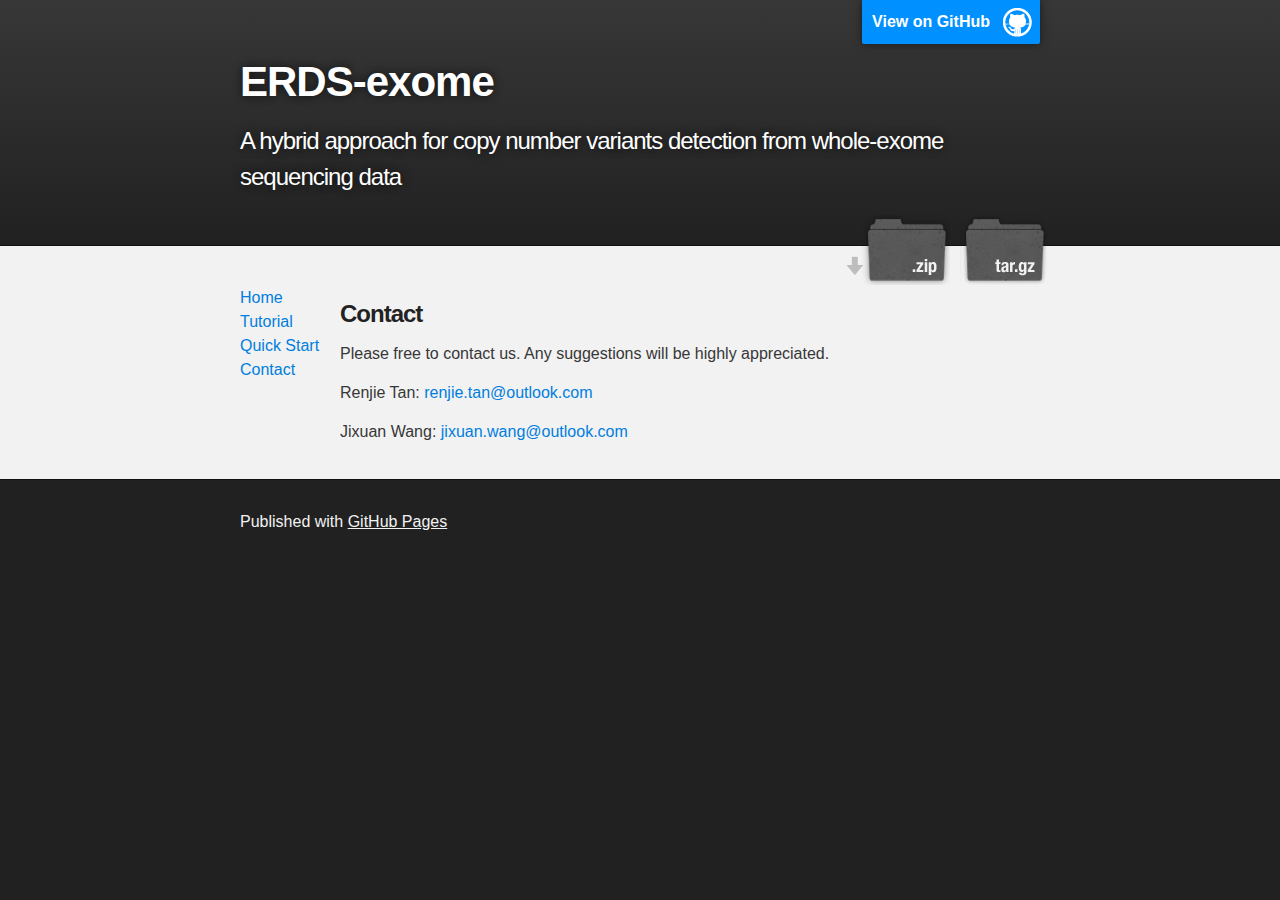
==== contact.html @ ef34a414 "Add quick start" ====
<!DOCTYPE html>
<html>

  <head>
    <meta charset='utf-8'>
    <meta http-equiv="X-UA-Compatible" content="chrome=1">
    <meta name="description" content="Erds-exome.GitHub.com : ERDS-exome: a hybrid approach for copy number variants detection from whole-exome sequencing data">

    <link rel="stylesheet" type="text/css" media="screen" href="stylesheets/stylesheet.css">

    <title>ERDS-exome</title>
  </head>

  <body>

    <!-- HEADER -->
    <div id="header_wrap" class="outer">
        <header class="inner">
          <a id="forkme_banner" href="https://github.com/coderChase/jxcnv">View on GitHub</a>

          <h1 id="project_title">ERDS-exome</h1>
          <h2 id="project_tagline">A hybrid approach for copy number variants detection from whole-exome sequencing data</h2>

          <div id="downloads">
            <div class="tar_download_link" onclick="document.location='https://erds-exome.github.io/erds-exome.zip';">
            <a href="erds-exome.zip">werwerwe</a>
            </div>
            <div class="zip_download_link" onclick="document.location='https://erds-exome.github.io/erds-exome.tar.gz';">
            <a href="erds-exome.zip">werwerw</a>
            </div>
          </div>
        </header>
    </div>

    <!-- MAIN CONTENT -->
    <div id="main_content_wrap" class="outer">
      <section id="main_content" class="inner">
      	<div id="inner_left">
      		<div>
      			<a href="index.html">Home</a>
      		</div>
      		
      		<div>
      			<a href="tutorial.html">Tutorial</a>
      		</div>
      		<div>
      			<a href="quick_start.html">Quick Start</a>
      		</div>
      		<div>
      			<a href="contact.html">Contact</a>
      		</div>
      	</div>
      	<div id="inner_right">
		    <h3>
				<a id="erds-exome" class="anchor" href="#erds-exome" aria-hidden="true"><span aria-hidden="true" class="octicon octicon-link"></span></a>
				Contact	
				</h3>
        <p>
          Please free to contact us. Any suggestions will be highly appreciated. 
	  </p>
	  <p>
	  Renjie Tan: <a href="mailto:renjie.tan@outlook.com">renjie.tan@outlook.com</a> 
	 </p>
	 <p> 
	  Jixuan Wang: <a href="mailto:jixuan.wang@outlook.com">jixuan.wang@outlook.com</a>
        </p>


		</div>
      </section>
    </div>

    <!-- FOOTER  -->
    <div id="footer_wrap" class="outer">
      <footer class="inner">
        <p>Published with <a href="https://pages.github.com">GitHub Pages</a></p>
      </footer>
    </div>

    

  </body>
</html>
---- stylesheets/stylesheet.css ----
/*******************************************************************************
Slate Theme for GitHub Pages
by Jason Costello, @jsncostello
*******************************************************************************/

@import url(github-light.css);

/*******************************************************************************
MeyerWeb Reset
*******************************************************************************/

html, body, div, span, applet, object, iframe,
h1, h2, h3, h4, h5, h6, p, blockquote, pre,
a, abbr, acronym, address, big, cite, code,
del, dfn, em, img, ins, kbd, q, s, samp,
small, strike, strong, sub, sup, tt, var,
b, u, i, center,
dl, dt, dd, ol, ul, li,
fieldset, form, label, legend,
table, caption, tbody, tfoot, thead, tr, th, td,
article, aside, canvas, details, embed,
figure, figcaption, footer, header, hgroup,
menu, nav, output, ruby, section, summary,
time, mark, audio, video {
  margin: 0;
  padding: 0;
  border: 0;
  font: inherit;
  vertical-align: baseline;
}

/* HTML5 display-role reset for older browsers */
article, aside, details, figcaption, figure,
footer, header, hgroup, menu, nav, section {
  display: block;
}

ol, ul {
  list-style: none;
}

table {
  border-collapse: collapse;
  border-spacing: 0;
}

/*******************************************************************************
Theme Styles
*******************************************************************************/

body {
  box-sizing: border-box;
  color:#373737;
  background: #212121;
  font-size: 16px;
  font-family: 'Myriad Pro', Calibri, Helvetica, Arial, sans-serif;
  line-height: 1.5;
  -webkit-font-smoothing: antialiased;
}

h1, h2, h3, h4, h5, h6 {
  margin: 10px 0;
  font-weight: 700;
  color:#222222;
  font-family: 'Lucida Grande', 'Calibri', Helvetica, Arial, sans-serif;
  letter-spacing: -1px;
}

h1 {
  font-size: 36px;
  font-weight: 700;
}

h2 {
  padding-bottom: 10px;
  font-size: 32px;
  background: url('../images/bg_hr.png') repeat-x bottom;
}

h3 {
  font-size: 24px;
}

h4 {
  font-size: 21px;
}

h5 {
  font-size: 18px;
}

h6 {
  font-size: 16px;
}

p {
  margin: 10px 0 15px 0;
}

footer p {
  color: #f2f2f2;
}

a {
  text-decoration: none;
  color: #007edf;
  text-shadow: none;

  transition: color 0.5s ease;
  transition: text-shadow 0.5s ease;
  -webkit-transition: color 0.5s ease;
  -webkit-transition: text-shadow 0.5s ease;
  -moz-transition: color 0.5s ease;
  -moz-transition: text-shadow 0.5s ease;
  -o-transition: color 0.5s ease;
  -o-transition: text-shadow 0.5s ease;
  -ms-transition: color 0.5s ease;
  -ms-transition: text-shadow 0.5s ease;
}

a:hover, a:focus {text-decoration: underline;}

footer a {
  color: #F2F2F2;
  text-decoration: underline;
}

em {
  font-style: italic;
}

strong {
  font-weight: bold;
}

img {
  position: relative;
  margin: 0 auto;
  max-width: 739px;
  padding: 5px;
  margin: 10px 0 10px 0;
  border: 1px solid #ebebeb;

  box-shadow: 0 0 5px #ebebeb;
  -webkit-box-shadow: 0 0 5px #ebebeb;
  -moz-box-shadow: 0 0 5px #ebebeb;
  -o-box-shadow: 0 0 5px #ebebeb;
  -ms-box-shadow: 0 0 5px #ebebeb;
}

p img {
  display: inline;
  margin: 0;
  padding: 0;
  vertical-align: middle;
  text-align: center;
  border: none;
}

pre, code {
  width: 100%;
  color: #222;
  background-color: #fff;

  font-family: Monaco, "Bitstream Vera Sans Mono", "Lucida Console", Terminal, monospace;
  font-size: 14px;

  border-radius: 2px;
  -moz-border-radius: 2px;
  -webkit-border-radius: 2px;
}

pre {
  width: 100%;
  padding: 10px;
  box-shadow: 0 0 10px rgba(0,0,0,.1);
  overflow: auto;
}

code {
  padding: 3px;
  margin: 0 3px;
  box-shadow: 0 0 10px rgba(0,0,0,.1);
}

pre code {
  display: block;
  box-shadow: none;
}

blockquote {
  color: #666;
  margin-bottom: 20px;
  padding: 0 0 0 20px;
  border-left: 3px solid #bbb;
}


ul, ol, dl {
  margin-bottom: 15px
}

ul {
  list-style-position: inside;
  list-style: disc;
  padding-left: 20px;
}

ol {
  list-style-position: inside;
  list-style: decimal;
  padding-left: 20px;
}

dl dt {
  font-weight: bold;
}

dl dd {
  padding-left: 20px;
  font-style: italic;
}

dl p {
  padding-left: 20px;
  font-style: italic;
}

hr {
  height: 1px;
  margin-bottom: 5px;
  border: none;
  background: url('../images/bg_hr.png') repeat-x center;
}

table {
  border: 1px solid #373737;
  margin-bottom: 20px;
  text-align: left;
 }

th {
  font-family: 'Lucida Grande', 'Helvetica Neue', Helvetica, Arial, sans-serif;
  padding: 10px;
  background: #373737;
  color: #fff;
 }

td {
  padding: 10px;
  border: 1px solid #373737;
 }

form {
  background: #f2f2f2;
  padding: 20px;
}

/*******************************************************************************
Full-Width Styles
*******************************************************************************/

.outer {
  width: 100%;
}

.inner {
  position: relative;
  max-width: 800px;
  padding: 20px 10px;
  margin: 0 auto;
}

#inner_left {
	width: 100px;
	float: left;
}

#inner_right {
	margin-left: 100px;
	width: auto;
}

#forkme_banner {
  display: block;
  position: absolute;
  top:0;
  right: 10px;
  z-index: 10;
  padding: 10px 50px 10px 10px;
  color: #fff;
  background: url('../images/blacktocat.png') #0090ff no-repeat 95% 50%;
  font-weight: 700;
  box-shadow: 0 0 10px rgba(0,0,0,.5);
  border-bottom-left-radius: 2px;
  border-bottom-right-radius: 2px;
}

#header_wrap {
  background: #212121;
  background: -moz-linear-gradient(top, #373737, #212121);
  background: -webkit-linear-gradient(top, #373737, #212121);
  background: -ms-linear-gradient(top, #373737, #212121);
  background: -o-linear-gradient(top, #373737, #212121);
  background: linear-gradient(top, #373737, #212121);
}

#header_wrap .inner {
  padding: 50px 10px 30px 10px;
}

#project_title {
  margin: 0;
  color: #fff;
  font-size: 42px;
  font-weight: 700;
  text-shadow: #111 0px 0px 10px;
}

#project_tagline {
  color: #fff;
  font-size: 24px;
  font-weight: 300;
  background: none;
  text-shadow: #111 0px 0px 10px;
}

#downloads {
  position: absolute;
  width: 210px;
  z-index: 10;
  bottom: -40px;
  right: 0;
  height: 70px;
  background: url('../images/icon_download.png') no-repeat 0% 90%;
}

.zip_download_link {
  display: block;
  float: right;
  width: 90px;
  height:70px;
  text-indent: -5000px;
  overflow: hidden;
  background: url(../images/sprite_download.png) no-repeat bottom left;
}

.tar_download_link {
  display: block;
  float: right;
  width: 90px;
  height:70px;
  text-indent: -5000px;
  overflow: hidden;
  background: url(../images/sprite_download.png) no-repeat bottom right;
  margin-left: 10px;
}

.zip_download_link:hover {
  background: url(../images/sprite_download.png) no-repeat top left;
}

.tar_download_link:hover {
  background: url(../images/sprite_download.png) no-repeat top right;
}

#main_content_wrap {
  background: #f2f2f2;
  border-top: 1px solid #111;
  border-bottom: 1px solid #111;
}

#main_content {
  padding-top: 40px;
}

#footer_wrap {
  background: #212121;
}



/*******************************************************************************
Small Device Styles
*******************************************************************************/

@media screen and (max-width: 480px) {
  body {
    font-size:14px;
  }

  #downloads {
    display: none;
  }

  .inner {
    min-width: 320px;
    max-width: 480px;
  }

  #project_title {
  font-size: 32px;
  }

  h1 {
    font-size: 28px;
  }

  h2 {
    font-size: 24px;
  }

  h3 {
    font-size: 21px;
  }

  h4 {
    font-size: 18px;
  }

  h5 {
    font-size: 14px;
  }

  h6 {
    font-size: 12px;
  }

  code, pre {
    min-width: 320px;
    max-width: 480px;
    font-size: 11px;
  }

}
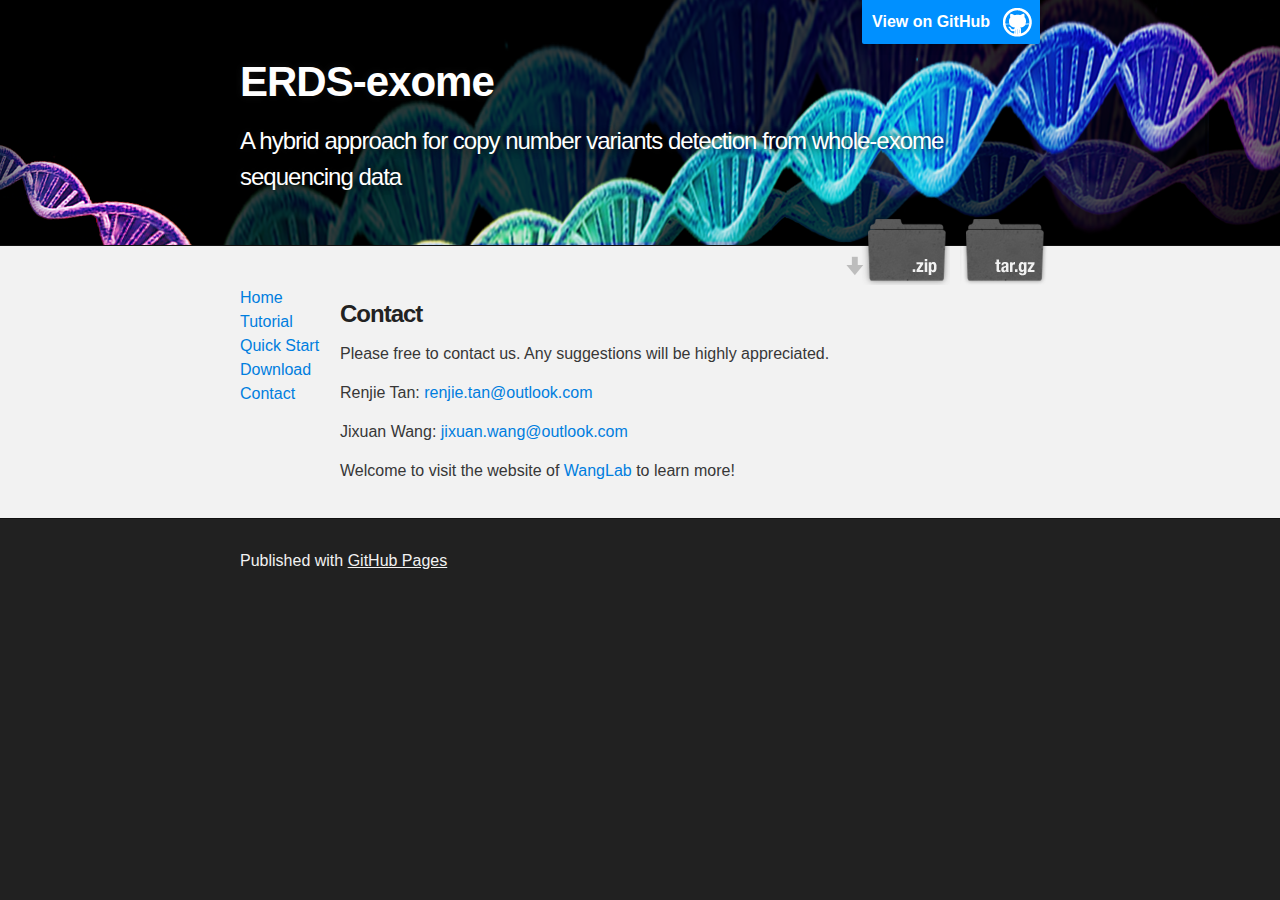
==== commit 9c2231e6: "Some changes to tutorial and contact" ====
--- a/contact.html
+++ b/contact.html
@@ -47,6 +47,9 @@
       			<a href="quick_start.html">Quick Start</a>
       		</div>
       		<div>
+      			<a href="download.html">Download</a>
+      		</div>
+      		<div>
       			<a href="contact.html">Contact</a>
       		</div>
       	</div>
@@ -64,6 +67,9 @@
 	 <p> 
 	  Jixuan Wang: <a href="mailto:jixuan.wang@outlook.com">jixuan.wang@outlook.com</a>
         </p>
+	<p>
+	Welcome to visit the website of <a href="http://bioinformatics.hit.edu.cn/">WangLab</a> to learn more!
+	</p>
 
 
 		</div>
@@ -80,4 +86,4 @@
     
 
   </body>
-</html>+</html>
--- a/stylesheets/stylesheet.css
+++ b/stylesheets/stylesheet.css
@@ -1,435 +1,442 @@
-/*******************************************************************************
-Slate Theme for GitHub Pages
-by Jason Costello, @jsncostello
-*******************************************************************************/
-
-@import url(github-light.css);
-
-/*******************************************************************************
-MeyerWeb Reset
-*******************************************************************************/
-
-html, body, div, span, applet, object, iframe,
-h1, h2, h3, h4, h5, h6, p, blockquote, pre,
-a, abbr, acronym, address, big, cite, code,
-del, dfn, em, img, ins, kbd, q, s, samp,
-small, strike, strong, sub, sup, tt, var,
-b, u, i, center,
-dl, dt, dd, ol, ul, li,
-fieldset, form, label, legend,
-table, caption, tbody, tfoot, thead, tr, th, td,
-article, aside, canvas, details, embed,
-figure, figcaption, footer, header, hgroup,
-menu, nav, output, ruby, section, summary,
-time, mark, audio, video {
-  margin: 0;
-  padding: 0;
-  border: 0;
-  font: inherit;
-  vertical-align: baseline;
-}
-
-/* HTML5 display-role reset for older browsers */
-article, aside, details, figcaption, figure,
-footer, header, hgroup, menu, nav, section {
-  display: block;
-}
-
-ol, ul {
-  list-style: none;
-}
-
-table {
-  border-collapse: collapse;
-  border-spacing: 0;
-}
-
-/*******************************************************************************
-Theme Styles
-*******************************************************************************/
-
-body {
-  box-sizing: border-box;
-  color:#373737;
-  background: #212121;
-  font-size: 16px;
-  font-family: 'Myriad Pro', Calibri, Helvetica, Arial, sans-serif;
-  line-height: 1.5;
-  -webkit-font-smoothing: antialiased;
-}
-
-h1, h2, h3, h4, h5, h6 {
-  margin: 10px 0;
-  font-weight: 700;
-  color:#222222;
-  font-family: 'Lucida Grande', 'Calibri', Helvetica, Arial, sans-serif;
-  letter-spacing: -1px;
-}
-
-h1 {
-  font-size: 36px;
-  font-weight: 700;
-}
-
-h2 {
-  padding-bottom: 10px;
-  font-size: 32px;
-  background: url('../images/bg_hr.png') repeat-x bottom;
-}
-
-h3 {
-  font-size: 24px;
-}
-
-h4 {
-  font-size: 21px;
-}
-
-h5 {
-  font-size: 18px;
-}
-
-h6 {
-  font-size: 16px;
-}
-
-p {
-  margin: 10px 0 15px 0;
-}
-
-footer p {
-  color: #f2f2f2;
-}
-
-a {
-  text-decoration: none;
-  color: #007edf;
-  text-shadow: none;
-
-  transition: color 0.5s ease;
-  transition: text-shadow 0.5s ease;
-  -webkit-transition: color 0.5s ease;
-  -webkit-transition: text-shadow 0.5s ease;
-  -moz-transition: color 0.5s ease;
-  -moz-transition: text-shadow 0.5s ease;
-  -o-transition: color 0.5s ease;
-  -o-transition: text-shadow 0.5s ease;
-  -ms-transition: color 0.5s ease;
-  -ms-transition: text-shadow 0.5s ease;
-}
-
-a:hover, a:focus {text-decoration: underline;}
-
-footer a {
-  color: #F2F2F2;
-  text-decoration: underline;
-}
-
-em {
-  font-style: italic;
-}
-
-strong {
-  font-weight: bold;
-}
-
-img {
-  position: relative;
-  margin: 0 auto;
-  max-width: 739px;
-  padding: 5px;
-  margin: 10px 0 10px 0;
-  border: 1px solid #ebebeb;
-
-  box-shadow: 0 0 5px #ebebeb;
-  -webkit-box-shadow: 0 0 5px #ebebeb;
-  -moz-box-shadow: 0 0 5px #ebebeb;
-  -o-box-shadow: 0 0 5px #ebebeb;
-  -ms-box-shadow: 0 0 5px #ebebeb;
-}
-
-p img {
-  display: inline;
-  margin: 0;
-  padding: 0;
-  vertical-align: middle;
-  text-align: center;
-  border: none;
-}
-
-pre, code {
-  width: 100%;
-  color: #222;
-  background-color: #fff;
-
-  font-family: Monaco, "Bitstream Vera Sans Mono", "Lucida Console", Terminal, monospace;
-  font-size: 14px;
-
-  border-radius: 2px;
-  -moz-border-radius: 2px;
-  -webkit-border-radius: 2px;
-}
-
-pre {
-  width: 100%;
-  padding: 10px;
-  box-shadow: 0 0 10px rgba(0,0,0,.1);
-  overflow: auto;
-}
-
-code {
-  padding: 3px;
-  margin: 0 3px;
-  box-shadow: 0 0 10px rgba(0,0,0,.1);
-}
-
-pre code {
-  display: block;
-  box-shadow: none;
-}
-
-blockquote {
-  color: #666;
-  margin-bottom: 20px;
-  padding: 0 0 0 20px;
-  border-left: 3px solid #bbb;
-}
-
-
-ul, ol, dl {
-  margin-bottom: 15px
-}
-
-ul {
-  list-style-position: inside;
-  list-style: disc;
-  padding-left: 20px;
-}
-
-ol {
-  list-style-position: inside;
-  list-style: decimal;
-  padding-left: 20px;
-}
-
-dl dt {
-  font-weight: bold;
-}
-
-dl dd {
-  padding-left: 20px;
-  font-style: italic;
-}
-
-dl p {
-  padding-left: 20px;
-  font-style: italic;
-}
-
-hr {
-  height: 1px;
-  margin-bottom: 5px;
-  border: none;
-  background: url('../images/bg_hr.png') repeat-x center;
-}
-
-table {
-  border: 1px solid #373737;
-  margin-bottom: 20px;
-  text-align: left;
- }
-
-th {
-  font-family: 'Lucida Grande', 'Helvetica Neue', Helvetica, Arial, sans-serif;
-  padding: 10px;
-  background: #373737;
-  color: #fff;
- }
-
-td {
-  padding: 10px;
-  border: 1px solid #373737;
- }
-
-form {
-  background: #f2f2f2;
-  padding: 20px;
-}
-
-/*******************************************************************************
-Full-Width Styles
-*******************************************************************************/
-
-.outer {
-  width: 100%;
-}
-
-.inner {
-  position: relative;
-  max-width: 800px;
-  padding: 20px 10px;
-  margin: 0 auto;
-}
-
-#inner_left {
-	width: 100px;
-	float: left;
-}
-
-#inner_right {
-	margin-left: 100px;
-	width: auto;
-}
-
-#forkme_banner {
-  display: block;
-  position: absolute;
-  top:0;
-  right: 10px;
-  z-index: 10;
-  padding: 10px 50px 10px 10px;
-  color: #fff;
-  background: url('../images/blacktocat.png') #0090ff no-repeat 95% 50%;
-  font-weight: 700;
-  box-shadow: 0 0 10px rgba(0,0,0,.5);
-  border-bottom-left-radius: 2px;
-  border-bottom-right-radius: 2px;
-}
-
-#header_wrap {
-  background: #212121;
-  background: -moz-linear-gradient(top, #373737, #212121);
-  background: -webkit-linear-gradient(top, #373737, #212121);
-  background: -ms-linear-gradient(top, #373737, #212121);
-  background: -o-linear-gradient(top, #373737, #212121);
-  background: linear-gradient(top, #373737, #212121);
-}
-
-#header_wrap .inner {
-  padding: 50px 10px 30px 10px;
-}
-
-#project_title {
-  margin: 0;
-  color: #fff;
-  font-size: 42px;
-  font-weight: 700;
-  text-shadow: #111 0px 0px 10px;
-}
-
-#project_tagline {
-  color: #fff;
-  font-size: 24px;
-  font-weight: 300;
-  background: none;
-  text-shadow: #111 0px 0px 10px;
-}
-
-#downloads {
-  position: absolute;
-  width: 210px;
-  z-index: 10;
-  bottom: -40px;
-  right: 0;
-  height: 70px;
-  background: url('../images/icon_download.png') no-repeat 0% 90%;
-}
-
-.zip_download_link {
-  display: block;
-  float: right;
-  width: 90px;
-  height:70px;
-  text-indent: -5000px;
-  overflow: hidden;
-  background: url(../images/sprite_download.png) no-repeat bottom left;
-}
-
-.tar_download_link {
-  display: block;
-  float: right;
-  width: 90px;
-  height:70px;
-  text-indent: -5000px;
-  overflow: hidden;
-  background: url(../images/sprite_download.png) no-repeat bottom right;
-  margin-left: 10px;
-}
-
-.zip_download_link:hover {
-  background: url(../images/sprite_download.png) no-repeat top left;
-}
-
-.tar_download_link:hover {
-  background: url(../images/sprite_download.png) no-repeat top right;
-}
-
-#main_content_wrap {
-  background: #f2f2f2;
-  border-top: 1px solid #111;
-  border-bottom: 1px solid #111;
-}
-
-#main_content {
-  padding-top: 40px;
-}
-
-#footer_wrap {
-  background: #212121;
-}
-
-
-
-/*******************************************************************************
-Small Device Styles
-*******************************************************************************/
-
-@media screen and (max-width: 480px) {
-  body {
-    font-size:14px;
-  }
-
-  #downloads {
-    display: none;
-  }
-
-  .inner {
-    min-width: 320px;
-    max-width: 480px;
-  }
-
-  #project_title {
-  font-size: 32px;
-  }
-
-  h1 {
-    font-size: 28px;
-  }
-
-  h2 {
-    font-size: 24px;
-  }
-
-  h3 {
-    font-size: 21px;
-  }
-
-  h4 {
-    font-size: 18px;
-  }
-
-  h5 {
-    font-size: 14px;
-  }
-
-  h6 {
-    font-size: 12px;
-  }
-
-  code, pre {
-    min-width: 320px;
-    max-width: 480px;
-    font-size: 11px;
-  }
-
-}
+/*******************************************************************************
+Slate Theme for GitHub Pages
+by Jason Costello, @jsncostello
+*******************************************************************************/
+
+@import url(github-light.css);
+
+/*******************************************************************************
+MeyerWeb Reset
+*******************************************************************************/
+
+html, body, div, span, applet, object, iframe,
+h1, h2, h3, h4, h5, h6, p, blockquote, pre,
+a, abbr, acronym, address, big, cite, code,
+del, dfn, em, img, ins, kbd, q, s, samp,
+small, strike, strong, sub, sup, tt, var,
+b, u, i, center,
+dl, dt, dd, ol, ul, li,
+fieldset, form, label, legend,
+table, caption, tbody, tfoot, thead, tr, th, td,
+article, aside, canvas, details, embed,
+figure, figcaption, footer, header, hgroup,
+menu, nav, output, ruby, section, summary,
+time, mark, audio, video {
+  margin: 0;
+  padding: 0;
+  border: 0;
+  font: inherit;
+  vertical-align: baseline;
+}
+
+/* HTML5 display-role reset for older browsers */
+article, aside, details, figcaption, figure,
+footer, header, hgroup, menu, nav, section {
+  display: block;
+}
+
+ol, ul {
+  list-style: none;
+}
+
+table {
+  border-collapse: collapse;
+  border-spacing: 0;
+}
+
+/*******************************************************************************
+Theme Styles
+*******************************************************************************/
+
+body {
+  box-sizing: border-box;
+  color:#373737;
+  background: #212121;
+  font-size: 16px;
+  font-family: 'Myriad Pro', Calibri, Helvetica, Arial, sans-serif;
+  line-height: 1.5;
+  -webkit-font-smoothing: antialiased;
+}
+
+h1, h2, h3, h4, h5, h6 {
+  margin: 10px 0;
+  font-weight: 700;
+  color:#222222;
+  font-family: 'Lucida Grande', 'Calibri', Helvetica, Arial, sans-serif;
+  letter-spacing: -1px;
+}
+
+h1 {
+  font-size: 36px;
+  font-weight: 700;
+}
+
+h2 {
+  padding-bottom: 10px;
+  font-size: 32px;
+  background: url('../images/bg_hr.png') repeat-x bottom;
+}
+
+h3 {
+  font-size: 24px;
+}
+
+h4 {
+  font-size: 21px;
+}
+
+h5 {
+  font-size: 18px;
+}
+
+h6 {
+  font-size: 16px;
+}
+
+p {
+  margin: 10px 0 15px 0;
+}
+
+footer p {
+  color: #f2f2f2;
+}
+
+a {
+  text-decoration: none;
+  color: #007edf;
+  text-shadow: none;
+
+  transition: color 0.5s ease;
+  transition: text-shadow 0.5s ease;
+  -webkit-transition: color 0.5s ease;
+  -webkit-transition: text-shadow 0.5s ease;
+  -moz-transition: color 0.5s ease;
+  -moz-transition: text-shadow 0.5s ease;
+  -o-transition: color 0.5s ease;
+  -o-transition: text-shadow 0.5s ease;
+  -ms-transition: color 0.5s ease;
+  -ms-transition: text-shadow 0.5s ease;
+}
+
+a:hover, a:focus {text-decoration: underline;}
+
+footer a {
+  color: #F2F2F2;
+  text-decoration: underline;
+}
+
+em {
+  font-style: italic;
+}
+
+strong {
+  font-weight: bold;
+}
+
+img {
+  position: relative;
+  margin: 0 auto;
+  max-width: 739px;
+  padding: 5px;
+  margin: 10px 0 10px 0;
+  border: 1px solid #ebebeb;
+
+  box-shadow: 0 0 5px #ebebeb;
+  -webkit-box-shadow: 0 0 5px #ebebeb;
+  -moz-box-shadow: 0 0 5px #ebebeb;
+  -o-box-shadow: 0 0 5px #ebebeb;
+  -ms-box-shadow: 0 0 5px #ebebeb;
+}
+
+p img {
+  display: inline;
+  margin: 0;
+  padding: 0;
+  vertical-align: middle;
+  text-align: center;
+  border: none;
+}
+
+pre, code {
+  width: 100%;
+  color: #222;
+  background-color: #fff;
+
+  font-family: Monaco, "Bitstream Vera Sans Mono", "Lucida Console", Terminal, monospace;
+  font-size: 14px;
+
+  border-radius: 2px;
+  -moz-border-radius: 2px;
+  -webkit-border-radius: 2px;
+}
+
+pre {
+  width: 100%;
+  padding: 10px;
+  box-shadow: 0 0 10px rgba(0,0,0,.1);
+  overflow: auto;
+}
+
+code {
+  padding: 3px;
+  margin: 0 3px;
+  box-shadow: 0 0 10px rgba(0,0,0,.1);
+}
+
+pre code {
+  display: block;
+  box-shadow: none;
+}
+
+blockquote {
+  color: #666;
+  margin-bottom: 20px;
+  padding: 0 0 0 20px;
+  border-left: 3px solid #bbb;
+}
+
+
+ul, ol, dl {
+  margin-bottom: 15px
+}
+
+ul {
+  list-style-position: inside;
+  list-style: disc;
+  padding-left: 20px;
+}
+
+ol {
+  list-style-position: inside;
+  list-style: decimal;
+  padding-left: 20px;
+}
+
+dl dt {
+  font-weight: bold;
+}
+
+dl dd {
+  padding-left: 20px;
+  font-style: italic;
+}
+
+dl p {
+  padding-left: 20px;
+  font-style: italic;
+}
+
+hr {
+  height: 1px;
+  margin-bottom: 5px;
+  border: none;
+  background: url('../images/bg_hr.png') repeat-x center;
+}
+
+table {
+  border: 1px solid #373737;
+  margin-bottom: 20px;
+  text-align: left;
+ }
+
+th {
+  font-family: 'Lucida Grande', 'Helvetica Neue', Helvetica, Arial, sans-serif;
+  padding: 10px;
+  background: #373737;
+  color: #fff;
+ }
+
+td {
+  padding: 10px;
+  border: 1px solid #373737;
+ }
+
+form {
+  background: #f2f2f2;
+  padding: 20px;
+}
+
+/*******************************************************************************
+Full-Width Styles
+*******************************************************************************/
+
+.outer {
+  width: 100%;
+}
+
+.inner {
+  position: relative;
+  max-width: 800px;
+  padding: 20px 10px;
+  margin: 0 auto;
+}
+
+#inner_left {
+	width: 100px;
+	float: left;
+}
+
+#inner_right {
+	margin-left: 100px;
+	width: auto;
+}
+
+#forkme_banner {
+  display: block;
+  position: absolute;
+  top:0;
+  right: 10px;
+  z-index: 10;
+  padding: 10px 50px 10px 10px;
+  color: #fff;
+  background: url('../images/blacktocat.png') #0090ff no-repeat 95% 50%;
+  font-weight: 700;
+  box-shadow: 0 0 10px rgba(0,0,0,.5);
+  border-bottom-left-radius: 2px;
+  border-bottom-right-radius: 2px;
+}
+
+#header_wrap_backup {
+  background: #212121;
+  background: -moz-linear-gradient(top, #373737, #212121);
+  background: -webkit-linear-gradient(top, #373737, #212121);
+  background: -ms-linear-gradient(top, #373737, #212121);
+  background: -o-linear-gradient(top, #373737, #212121);
+  background: linear-gradient(top, #373737, #212121);
+}
+#header_wrap {
+  background-image: url(../images/header.PNG);
+  background-position: center top;
+  background-repeat: no-repeat;
+  background-attachment: fixed;
+background-color: black;
+}
+
+#header_wrap .inner {
+  padding: 50px 10px 30px 10px;
+}
+
+#project_title {
+  margin: 0;
+  color: #fff;
+  font-size: 42px;
+  font-weight: 700;
+  text-shadow: #111 0px 0px 10px;
+}
+
+#project_tagline {
+  color: #fff;
+  font-size: 24px;
+  font-weight: 300;
+  background: none;
+  text-shadow: #111 0px 0px 10px;
+}
+
+#downloads {
+  position: absolute;
+  width: 210px;
+  z-index: 10;
+  bottom: -40px;
+  right: 0;
+  height: 70px;
+  background: url('../images/icon_download.png') no-repeat 0% 90%;
+}
+
+.zip_download_link {
+  display: block;
+  float: right;
+  width: 90px;
+  height:70px;
+  text-indent: -5000px;
+  overflow: hidden;
+  background: url(../images/sprite_download.png) no-repeat bottom left;
+}
+
+.tar_download_link {
+  display: block;
+  float: right;
+  width: 90px;
+  height:70px;
+  text-indent: -5000px;
+  overflow: hidden;
+  background: url(../images/sprite_download.png) no-repeat bottom right;
+  margin-left: 10px;
+}
+
+.zip_download_link:hover {
+  background: url(../images/sprite_download.png) no-repeat top left;
+}
+
+.tar_download_link:hover {
+  background: url(../images/sprite_download.png) no-repeat top right;
+}
+
+#main_content_wrap {
+  background: #f2f2f2;
+  border-top: 1px solid #111;
+  border-bottom: 1px solid #111;
+}
+
+#main_content {
+  padding-top: 40px;
+}
+
+#footer_wrap {
+  background: #212121;
+}
+
+
+
+/*******************************************************************************
+Small Device Styles
+*******************************************************************************/
+
+@media screen and (max-width: 480px) {
+  body {
+    font-size:14px;
+  }
+
+  #downloads {
+    display: none;
+  }
+
+  .inner {
+    min-width: 320px;
+    max-width: 480px;
+  }
+
+  #project_title {
+  font-size: 32px;
+  }
+
+  h1 {
+    font-size: 28px;
+  }
+
+  h2 {
+    font-size: 24px;
+  }
+
+  h3 {
+    font-size: 21px;
+  }
+
+  h4 {
+    font-size: 18px;
+  }
+
+  h5 {
+    font-size: 14px;
+  }
+
+  h6 {
+    font-size: 12px;
+  }
+
+  code, pre {
+    min-width: 320px;
+    max-width: 480px;
+    font-size: 11px;
+  }
+
+}
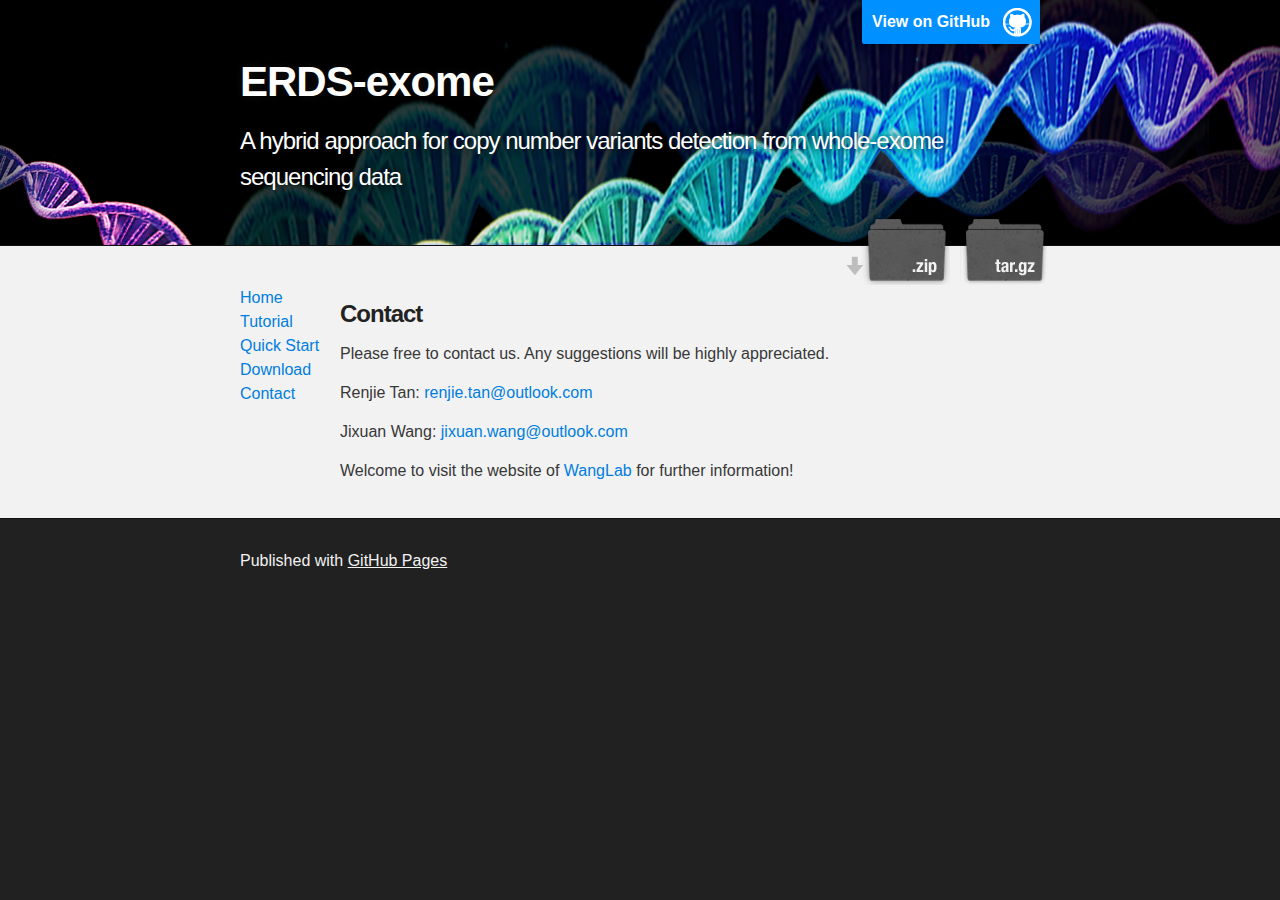
==== commit d391587f: "Update turorial" ====
--- a/contact.html
+++ b/contact.html
@@ -68,7 +68,7 @@
 	  Jixuan Wang: <a href="mailto:jixuan.wang@outlook.com">jixuan.wang@outlook.com</a>
         </p>
 	<p>
-	Welcome to visit the website of <a href="http://bioinformatics.hit.edu.cn/">WangLab</a> to learn more!
+	Welcome to visit the website of <a href="http://bioinformatics.hit.edu.cn/">WangLab</a> for further information!
 	</p>
 
 
